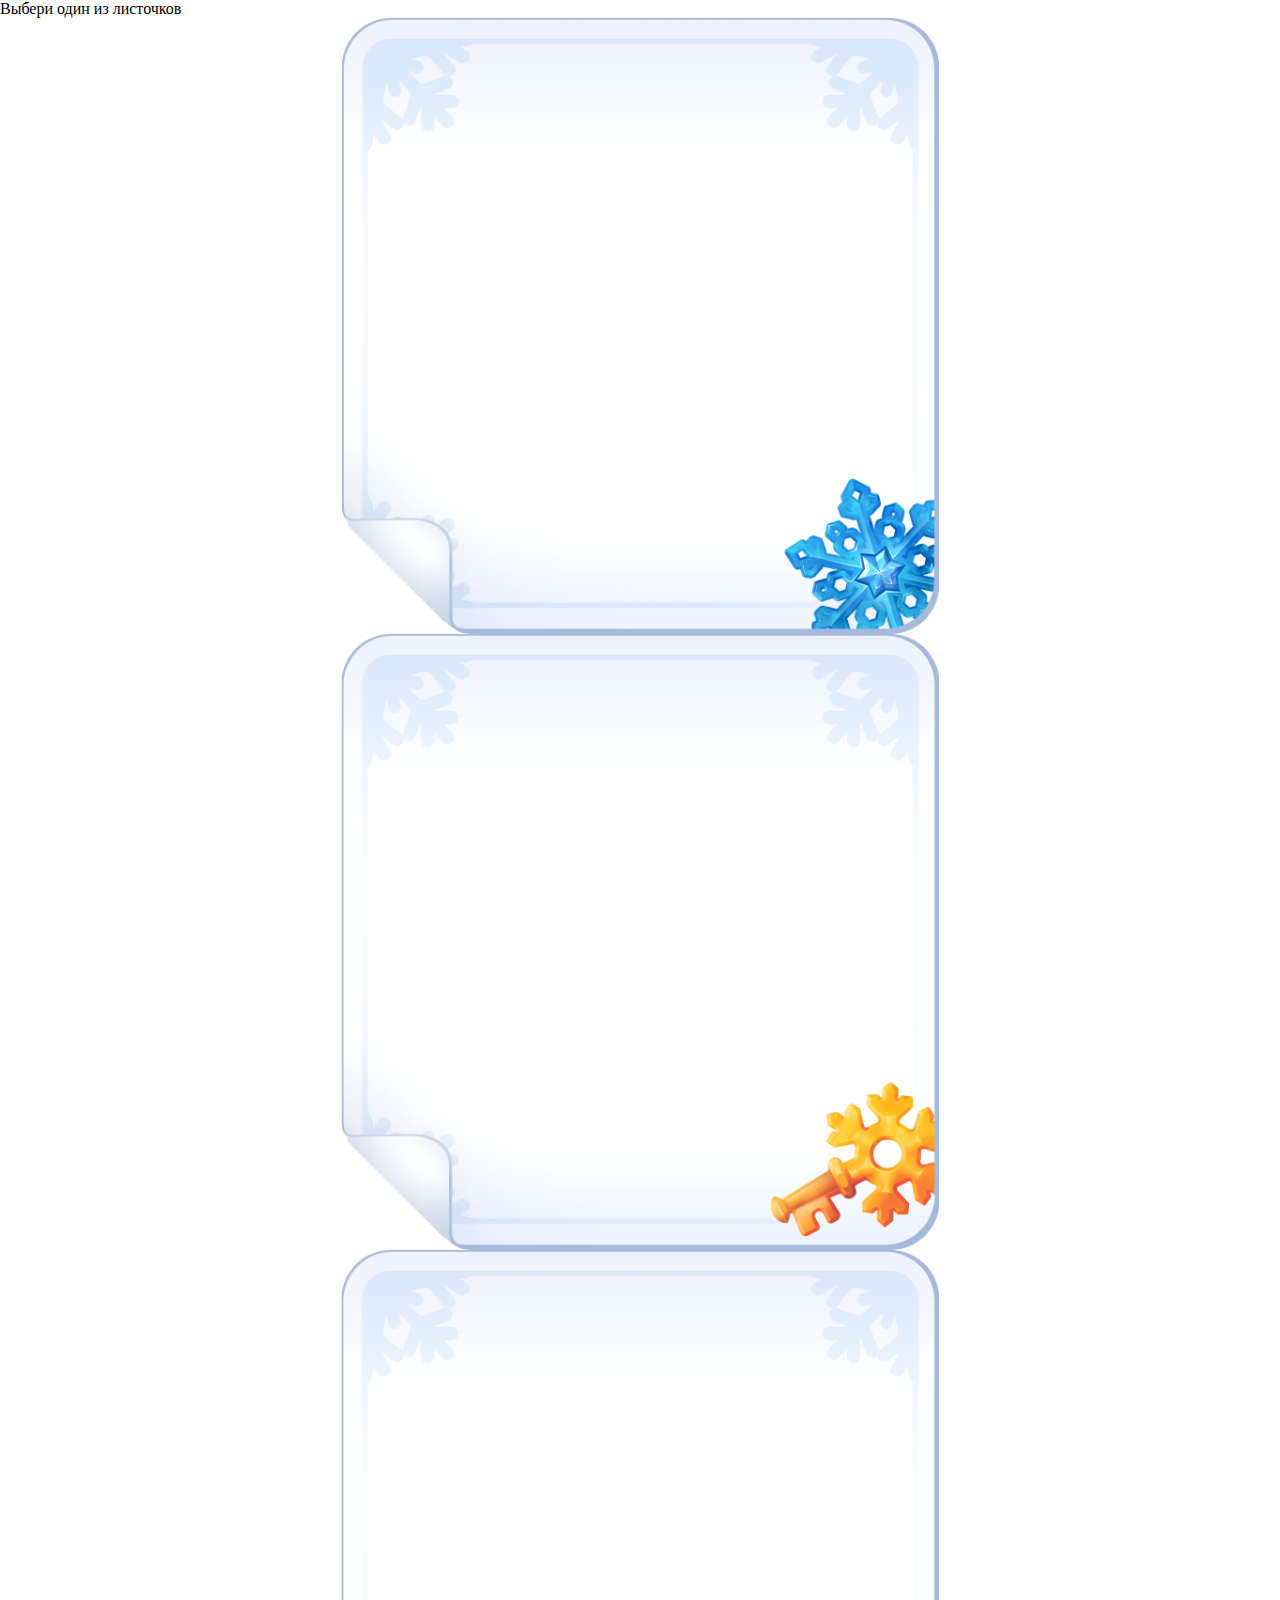
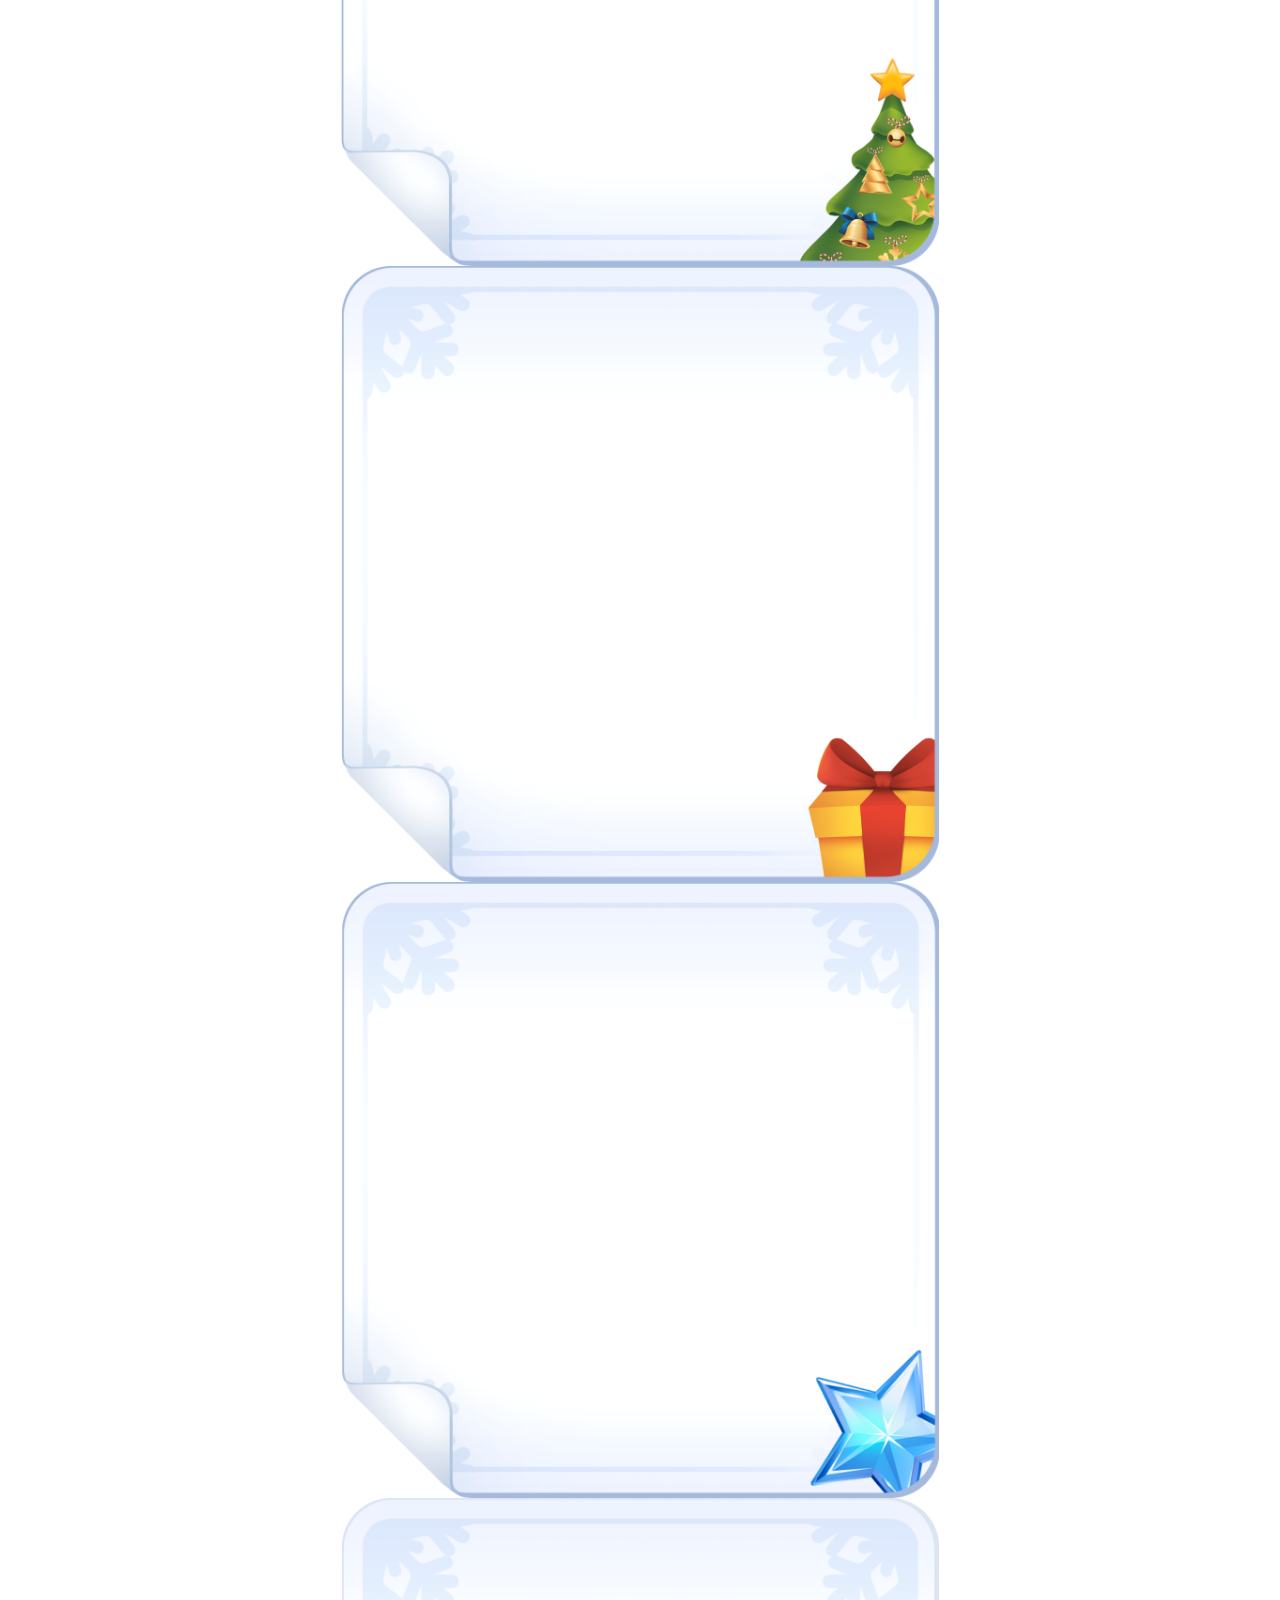
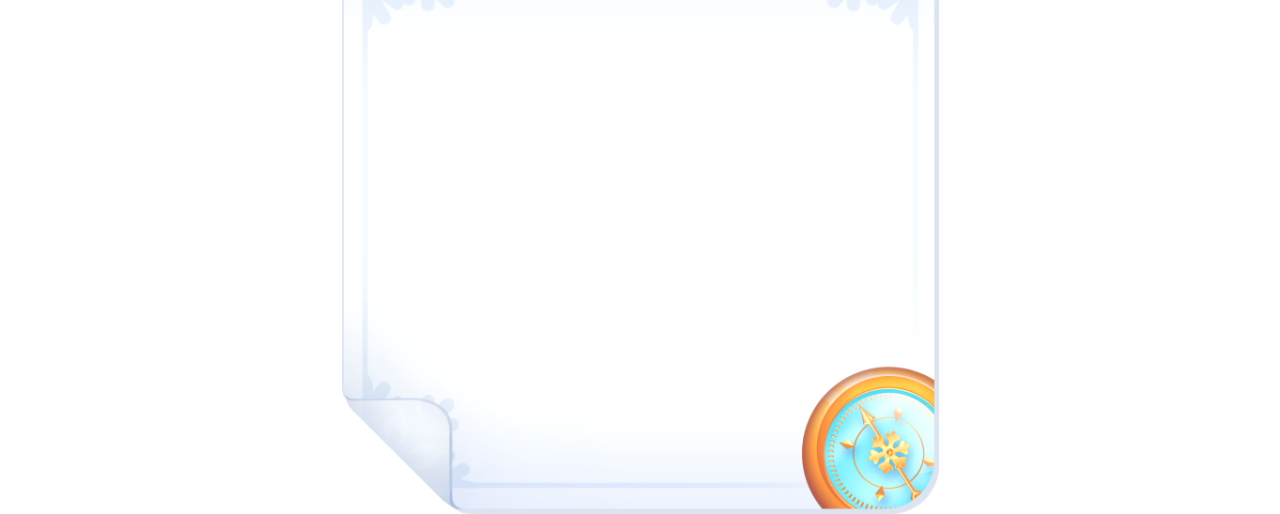
==== index.html @ 80cd2258 "Kinder. Markup. Part 14.  Change steps in index" ====
<!DOCTYPE html>
<html lang="ru">
<head>
    <meta charset="UTF-8">
    <title>kinder</title>
    <meta name="viewport" content="width=device-width, initial-scale=1">
    <link rel="stylesheet" href="styles/index.min.css">
    <script src="scripts/index.js"></script>
</head>
<body>
<main class="main js-main">
    <div class="choice js-choice" data-step="1">
        <div class="choice__title">Выбери один из листочков</div>
        <div class="choice__wrapper js-choice-templates"></div>
    </div>
    <div class="editor js-editor is-hidden">
        <div class="buttons">
            <div class="buttons-back js-btn-back"></div>
            <button class="buttons-ready js-btn-ready" disabled>
                <span>Готово</span>
            </button>
            <ul class="buttons-color js-buttons-color">
                <li class="buttons-color__item btn-color-1" data-color="1"></li>
                <li class="buttons-color__item btn-color-2" data-color="2"></li>
                <li class="buttons-color__item btn-color-3" data-color="3"></li>
            </ul>
            <button class="buttons-skip js-btn-skip">
                <span>Пропустить</span>
            </button>
        </div>
        <div class="editor-wrapper js-editor-wrapper" >
            <div class="input-area js-input-area color-3" data-color="0">
                <div class="js-input" contenteditable="true"></div>
            </div>
            <div class="remain js-remain"><span class="js-remain-characters">0</span>/<span>150</span></div>
        </div>
        <footer class="footer js-footer">
            <div class="footer__text">
                <img src="images/cloud1.png" alt=""/>
                <span>Нажми на листочек, чтобы написать свое пожелание!</span>
            </div>
            <img src="images/santa.png" alt=""/>
        </footer>
    </div>
</main>
</body>
</html>
---- styles/index.min.css ----
*{appearance:none;outline:none;background:none;box-shadow:none;padding:0;margin:0;-webkit-tap-highlight-color:rgba(0,0,0,0);tap-highlight-color:rgba(0,0,0,0)}p,h1,h2,h3,h4,h5,h6{margin:0}ul,ol{list-style:none}li{padding:0}button,input{appearance:none;outline:none;background:none;box-shadow:none;padding:0;border:0}a{text-decoration:none}.is-hidden{display:none !important}@font-face{font-family:"barnacleBoys";src:url("../fonts/barnacleBoys.otf") format("opentype");font-weight:400;font-style:normal}@font-face{font-family:"caveatBold";src:url("../fonts/caveatBold.ttf") format("opentype");font-weight:700;font-style:normal}@font-face{font-family:"caveatMedium";src:url("../fonts/caveatMedium.ttf") format("opentype");font-weight:400;font-style:normal}@font-face{font-family:"caveatRegular";src:url("../fonts/caveatRegular.ttf") format("opentype");font-weight:400;font-style:normal}@font-face{font-family:"caveatSemiBold";src:url("../fonts/caveatSemiBold.ttf") format("opentype");font-weight:400;font-style:normal}@font-face{font-family:"chalkboardse";src:url("../fonts/chalkboardse.otf") format("opentype");font-weight:400;font-style:normal}@font-face{font-family:"chalkboard";src:url("../fonts/chalkboardse.otf") format("opentype");font-weight:400;font-style:normal}@font-face{font-family:"marckScript";src:url("../fonts/marckScripRegular.ttf") format("opentype");font-weight:400;font-style:normal}@font-face{font-family:"pacifico";src:url("../fonts/pacificoRegular.ttf") format("opentype");font-weight:400;font-style:normal}@media screen and (max-width: 768px){.choice__title{font-family:barnacleBoys;font-size:32px;line-height:normal;margin:0 0 46px;text-align:center;color:#012757;letter-spacing:1.9px;text-shadow:-3px -3px #fff,0 -3px #fff,3px -3px #fff,3px 0 #fff,3px 3px #fff,0 3px #fff,-3px 3px #fff,-3px 0 #fff}.choice__wrapper{display:grid;gap:16px 0;padding:0 8px;grid-template-rows:1fr;grid-template-columns:1fr 1fr}}.template-1{background:url("../images/blank1.png") center no-repeat;background-size:contain}.template-2{background:url("../images/blank2.png") center no-repeat;background-size:contain}.template-3{background:url("../images/blank3.png") center no-repeat;background-size:contain}.template-4{background:url("../images/blank4.png") center no-repeat;background-size:contain}.template-5{background:url("../images/blank5.png") center no-repeat;background-size:contain}.template-6{background:url("../images/blank6.png") center no-repeat;background-size:contain}.color-1{color:#1f5a11}.color-2{color:red}.color-3{color:#00377c}@media screen and (max-width: 768px){.editor{height:100%;display:flex;justify-content:space-between;flex-direction:column}.editor-wrapper{position:relative;margin-bottom:auto}.editor .input-area{width:100%;display:flex;padding:30px 20px 60px;box-sizing:border-box;border:0;text-align:center}.editor .input-area>div{margin:auto}}@media screen and (max-width: 768px){.buttons{display:flex;align-items:center;justify-content:space-between;margin:0 0 18px}.buttons-back,.buttons-color__item{width:11.95vw;height:11.95vw;box-sizing:border-box;background-position:center;background-repeat:no-repeat;background-size:contain;border-radius:50%;border:6px solid rgba(255,255,255,.65)}.buttons-back{margin:0 14px 0 0;background-image:url("../images/btn-back.png");background-color:rgba(0,0,0,.3)}.buttons-ready,.buttons-skip{height:8.62vw;display:flex;width:28.9vw;margin-right:auto;border-radius:81.5px;background:radial-gradient(262.71% 100% at 50% 0%, #00D51A 0%, #01AD2C 71.67%, #009739 100%);outline:6px solid rgba(255,255,255,.65)}.buttons-ready>span,.buttons-skip>span{font-family:barnacleBoys;font-size:16px;line-height:normal;display:block;margin:auto;letter-spacing:1.9px;color:#fff;text-transform:uppercase}.buttons-ready[disabled],.buttons-skip[disabled]{background:linear-gradient(181deg, #D8E5F3 -9.45%, #BBCFE4 98.77%)}.buttons-skip{margin:0;padding:0 10px;width:auto;background:radial-gradient(416.87% 100% at 50% 0%, #7DB8F0 0%, #88BAE8 52.54%, #2E7CC7 100%)}.buttons-color{display:flex;gap:0 8px}.buttons-color__item.is-active{box-shadow:0 0 19px 0 #fff0bb}.buttons .btn-color-1{background-image:url("../images/btn-color-1.png")}.buttons .btn-color-2{background-image:url("../images/btn-color-2.png")}.buttons .btn-color-3{background-image:url("../images/btn-color-3.png")}.submit{margin:20px 0 auto;text-align:center}.submit>button{font-family:barnacleBoys;font-size:24px;line-height:normal;padding:8px 16px;color:#fff;text-align:center;text-transform:uppercase;letter-spacing:1.9px;border-radius:50px;border:5px solid #fff;background:linear-gradient(181deg, #FFAC30 -9.45%, #FD2C36 98.77%);box-shadow:0 -10px 2px 0 rgba(217,26,35,.58) inset,0 10px 4px 0 rgba(255,205,27,.25) inset}.btn-message{position:absolute;bottom:20px;left:20px;width:56px;height:56px;background:url("../images/btn-go-message.png") center no-repeat;background-size:cover}.pseudo-buttons{position:absolute;top:calc(100% + 20px);left:calc((100% - 145px)/2)}}.font-style-1{font-family:pacifico;font-size:18px;line-height:normal;letter-spacing:1.2px}.font-style-2{font-family:caveatBold;font-size:24px;line-height:100%}.font-style-3{font-family:marckScript;font-size:20px;line-height:normal;letter-spacing:.2px}.footer{padding:0 0 50px}.footer__text{position:relative;max-width:227px;margin:0 0 -20px}.footer__text>img{width:100%}.footer__text>span{font-family:chalkboard;font-size:16px;line-height:normal;position:absolute;left:50%;top:38px;width:80%;color:#012757;text-align:center;font-weight:700;transform:translateX(-50%)}@media screen and (max-width: 768px){.main{padding:22px 16px 0;background:url("../images/backgr.png") left bottom no-repeat;background-size:cover}.main.is-ready{background:url("../images/backgr2.png") left bottom no-repeat;background-size:cover}.remain{font-family:barnacleBoys;font-size:13px;line-height:normal;position:absolute;bottom:30px;right:28vw;color:#012757}}/*# sourceMappingURL=index.min.css.map */
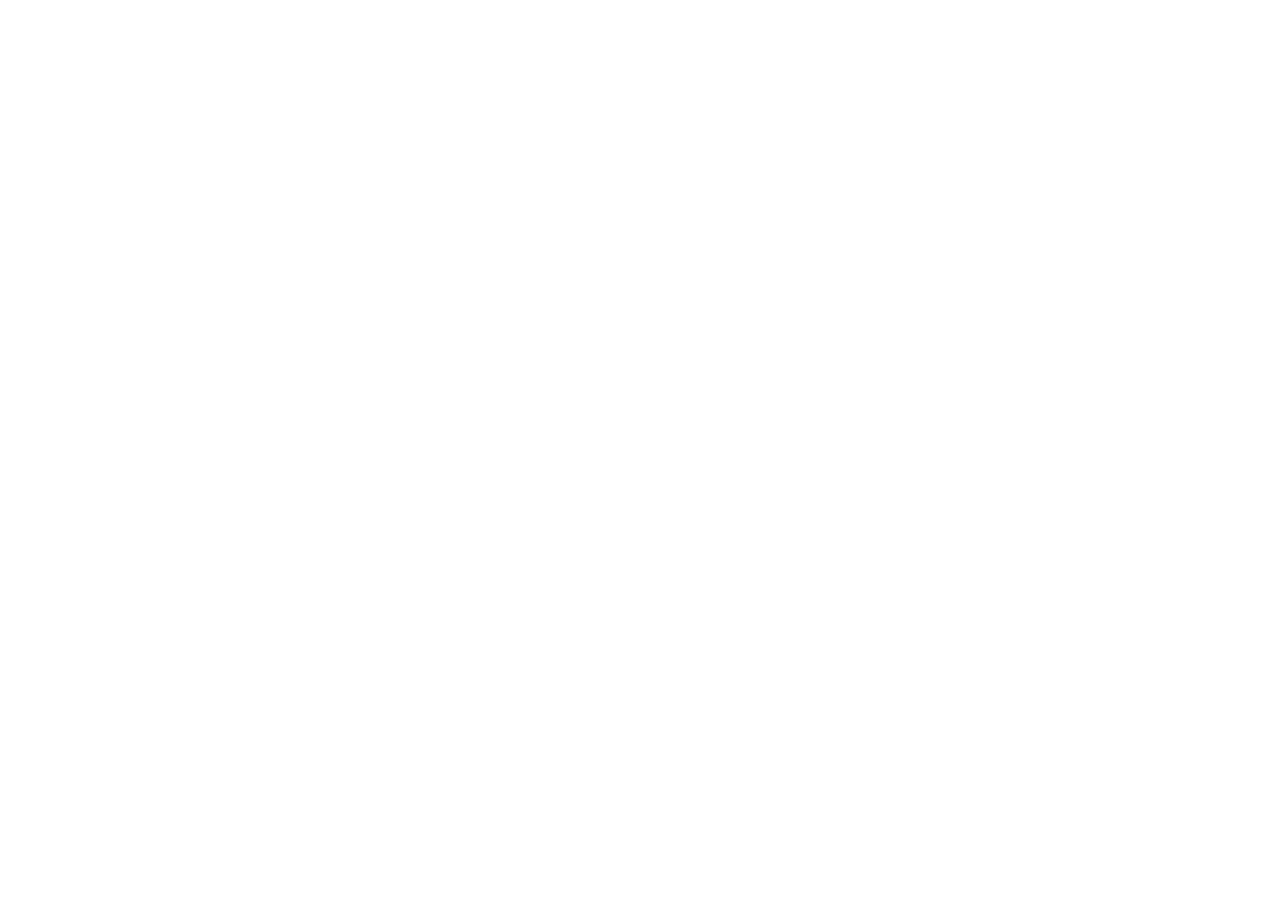
==== commit f5bfb48e: "Kinder. Markup. Part 30. small update" ====
--- a/index.html
+++ b/index.html
@@ -9,15 +9,17 @@
 </head>
 <body>
 <main class="main js-main">
-    <div class="choice js-choice" data-step="1">
+    <div class="choice js-choice is-mobile" data-step="1">
         <div class="choice__title">Выбери один из листочков</div>
         <div class="choice__wrapper js-choice-templates"></div>
     </div>
-    <div class="editor js-editor is-hidden">
+    <div class="editor js-editor is-mobile is-hidden">
         <div class="buttons">
             <div class="buttons-back js-btn-back"></div>
             <button class="buttons-ready js-btn-ready" disabled>
-                <span>Готово</span>
+                <div>
+                    <span>Готово</span>
+                </div>
             </button>
             <ul class="buttons-color js-buttons-color">
                 <li class="buttons-color__item btn-color-1" data-color="1"></li>
@@ -25,7 +27,9 @@
                 <li class="buttons-color__item btn-color-3" data-color="3"></li>
             </ul>
             <button class="buttons-skip js-btn-skip">
-                <span>Пропустить</span>
+                <div>
+                    <span>Пропустить</span>
+                </div>
             </button>
         </div>
         <div class="editor-wrapper js-editor-wrapper" >
@@ -35,12 +39,19 @@
             <div class="remain js-remain"><span class="js-remain-characters">0</span>/<span>150</span></div>
         </div>
         <footer class="footer js-footer">
-            <div class="footer__text">
-                <img src="images/cloud1.png" alt=""/>
-                <span>Нажми на листочек, чтобы написать свое пожелание!</span>
+            <img src="images/footer_img1.png" class="js-footer-img" alt=""/>
+        </footer>
+    </div>
+    <div class="loader-backgr js-loader is-hidden">
+        <div class="loader">
+            <div class="loader-title">Загрузка...</div>
+            <div class="loader-track">
+                <div class="loader-thumb"></div>
             </div>
-            <img src="images/santa.png" alt=""/>
-        </footer>
+        </div>
+    </div>
+    <div id="orientation" style="display: none">
+        <img class="rotate-img" src="images/rotate.png" alt="" width="793" height="533"/>
     </div>
 </main>
 </body>
--- a/styles/index.min.css
+++ b/styles/index.min.css
@@ -1 +1 @@
-*{appearance:none;outline:none;background:none;box-shadow:none;padding:0;margin:0;-webkit-tap-highlight-color:rgba(0,0,0,0);tap-highlight-color:rgba(0,0,0,0)}p,h1,h2,h3,h4,h5,h6{margin:0}ul,ol{list-style:none}li{padding:0}button,input{appearance:none;outline:none;background:none;box-shadow:none;padding:0;border:0}a{text-decoration:none}.is-hidden{display:none !important}@font-face{font-family:"barnacleBoys";src:url("../fonts/barnacleBoys.otf") format("opentype");font-weight:400;font-style:normal}@font-face{font-family:"caveatBold";src:url("../fonts/caveatBold.ttf") format("opentype");font-weight:700;font-style:normal}@font-face{font-family:"caveatMedium";src:url("../fonts/caveatMedium.ttf") format("opentype");font-weight:400;font-style:normal}@font-face{font-family:"caveatRegular";src:url("../fonts/caveatRegular.ttf") format("opentype");font-weight:400;font-style:normal}@font-face{font-family:"caveatSemiBold";src:url("../fonts/caveatSemiBold.ttf") format("opentype");font-weight:400;font-style:normal}@font-face{font-family:"chalkboardse";src:url("../fonts/chalkboardse.otf") format("opentype");font-weight:400;font-style:normal}@font-face{font-family:"chalkboard";src:url("../fonts/chalkboardse.otf") format("opentype");font-weight:400;font-style:normal}@font-face{font-family:"marckScript";src:url("../fonts/marckScripRegular.ttf") format("opentype");font-weight:400;font-style:normal}@font-face{font-family:"pacifico";src:url("../fonts/pacificoRegular.ttf") format("opentype");font-weight:400;font-style:normal}@media screen and (max-width: 768px){.choice__title{font-family:barnacleBoys;font-size:32px;line-height:normal;margin:0 0 46px;text-align:center;color:#012757;letter-spacing:1.9px;text-shadow:-3px -3px #fff,0 -3px #fff,3px -3px #fff,3px 0 #fff,3px 3px #fff,0 3px #fff,-3px 3px #fff,-3px 0 #fff}.choice__wrapper{display:grid;gap:16px 0;padding:0 8px;grid-template-rows:1fr;grid-template-columns:1fr 1fr}}.template-1{background:url("../images/blank1.png") center no-repeat;background-size:contain}.template-2{background:url("../images/blank2.png") center no-repeat;background-size:contain}.template-3{background:url("../images/blank3.png") center no-repeat;background-size:contain}.template-4{background:url("../images/blank4.png") center no-repeat;background-size:contain}.template-5{background:url("../images/blank5.png") center no-repeat;background-size:contain}.template-6{background:url("../images/blank6.png") center no-repeat;background-size:contain}.color-1{color:#1f5a11}.color-2{color:red}.color-3{color:#00377c}@media screen and (max-width: 768px){.editor{height:100%;display:flex;justify-content:space-between;flex-direction:column}.editor-wrapper{position:relative;margin-bottom:auto}.editor .input-area{width:100%;display:flex;padding:30px 20px 60px;box-sizing:border-box;border:0;text-align:center}.editor .input-area>div{margin:auto}}@media screen and (max-width: 768px){.buttons{display:flex;align-items:center;justify-content:space-between;margin:0 0 18px}.buttons-back,.buttons-color__item{width:11.95vw;height:11.95vw;box-sizing:border-box;background-position:center;background-repeat:no-repeat;background-size:contain;border-radius:50%;border:6px solid rgba(255,255,255,.65)}.buttons-back{margin:0 14px 0 0;background-image:url("../images/btn-back.png");background-color:rgba(0,0,0,.3)}.buttons-ready,.buttons-skip{height:8.62vw;display:flex;width:28.9vw;margin-right:auto;border-radius:81.5px;background:radial-gradient(262.71% 100% at 50% 0%, #00D51A 0%, #01AD2C 71.67%, #009739 100%);outline:6px solid rgba(255,255,255,.65)}.buttons-ready>span,.buttons-skip>span{font-family:barnacleBoys;font-size:16px;line-height:normal;display:block;margin:auto;letter-spacing:1.9px;color:#fff;text-transform:uppercase}.buttons-ready[disabled],.buttons-skip[disabled]{background:linear-gradient(181deg, #D8E5F3 -9.45%, #BBCFE4 98.77%)}.buttons-skip{margin:0;padding:0 10px;width:auto;background:radial-gradient(416.87% 100% at 50% 0%, #7DB8F0 0%, #88BAE8 52.54%, #2E7CC7 100%)}.buttons-color{display:flex;gap:0 8px}.buttons-color__item.is-active{box-shadow:0 0 19px 0 #fff0bb}.buttons .btn-color-1{background-image:url("../images/btn-color-1.png")}.buttons .btn-color-2{background-image:url("../images/btn-color-2.png")}.buttons .btn-color-3{background-image:url("../images/btn-color-3.png")}.submit{margin:20px 0 auto;text-align:center}.submit>button{font-family:barnacleBoys;font-size:24px;line-height:normal;padding:8px 16px;color:#fff;text-align:center;text-transform:uppercase;letter-spacing:1.9px;border-radius:50px;border:5px solid #fff;background:linear-gradient(181deg, #FFAC30 -9.45%, #FD2C36 98.77%);box-shadow:0 -10px 2px 0 rgba(217,26,35,.58) inset,0 10px 4px 0 rgba(255,205,27,.25) inset}.btn-message{position:absolute;bottom:20px;left:20px;width:56px;height:56px;background:url("../images/btn-go-message.png") center no-repeat;background-size:cover}.pseudo-buttons{position:absolute;top:calc(100% + 20px);left:calc((100% - 145px)/2)}}.font-style-1{font-family:pacifico;font-size:18px;line-height:normal;letter-spacing:1.2px}.font-style-2{font-family:caveatBold;font-size:24px;line-height:100%}.font-style-3{font-family:marckScript;font-size:20px;line-height:normal;letter-spacing:.2px}.footer{padding:0 0 50px}.footer__text{position:relative;max-width:227px;margin:0 0 -20px}.footer__text>img{width:100%}.footer__text>span{font-family:chalkboard;font-size:16px;line-height:normal;position:absolute;left:50%;top:38px;width:80%;color:#012757;text-align:center;font-weight:700;transform:translateX(-50%)}@media screen and (max-width: 768px){.main{padding:22px 16px 0;background:url("../images/backgr.png") left bottom no-repeat;background-size:cover}.main.is-ready{background:url("../images/backgr2.png") left bottom no-repeat;background-size:cover}.remain{font-family:barnacleBoys;font-size:13px;line-height:normal;position:absolute;bottom:30px;right:28vw;color:#012757}}/*# sourceMappingURL=index.min.css.map */
+*{appearance:none;outline:none;background:none;box-shadow:none;padding:0;margin:0;-webkit-tap-highlight-color:rgba(0,0,0,0);tap-highlight-color:rgba(0,0,0,0)}p,h1,h2,h3,h4,h5,h6{margin:0}ul,ol{list-style:none}li{padding:0}button,input{appearance:none;outline:none;background:none;box-shadow:none;padding:0;border:0}a{text-decoration:none}.is-hidden{display:none !important}.is-mobile{display:none}@media screen and (max-width: 768px){.is-mobile{display:block}}@font-face{font-family:"barnacleBoys";src:url("../fonts/barnacleBoys.otf") format("opentype");font-weight:400;font-style:normal}@font-face{font-family:"caveatBold";src:url("../fonts/caveatBold.ttf") format("opentype");font-weight:700;font-style:normal}@font-face{font-family:"caveatMedium";src:url("../fonts/caveatMedium.ttf") format("opentype");font-weight:400;font-style:normal}@font-face{font-family:"caveatRegular";src:url("../fonts/caveatRegular.ttf") format("opentype");font-weight:400;font-style:normal}@font-face{font-family:"caveatSemiBold";src:url("../fonts/caveatSemiBold.ttf") format("opentype");font-weight:400;font-style:normal}@font-face{font-family:"chalkboardse";src:url("../fonts/chalkboardse.otf") format("opentype");font-weight:400;font-style:normal}@font-face{font-family:"chalkboard";src:url("../fonts/chalkboardse.otf") format("opentype");font-weight:400;font-style:normal}@font-face{font-family:"marckScript";src:url("../fonts/marckScripRegular.ttf") format("opentype");font-weight:400;font-style:normal}@font-face{font-family:"pacifico";src:url("../fonts/pacificoRegular.ttf") format("opentype");font-weight:400;font-style:normal}@media screen and (max-width: 768px){.choice{position:relative}.choice__title{font-family:barnacleBoys;font-size:32px;line-height:normal;margin:0 auto 46px;max-width:290px;text-align:center;color:#fff;letter-spacing:2px}.choice__wrapper{display:grid;gap:16px 0;padding:0 8px;grid-template-rows:1fr;grid-template-columns:1fr 1fr}}.template-1{background:url("../images/blank1.png") center no-repeat;background-size:contain}.template-2{background:url("../images/blank2.png") center no-repeat;background-size:contain}.template-3{background:url("../images/blank3.png") center no-repeat;background-size:contain}.template-4{background:url("../images/blank4.png") center no-repeat;background-size:contain}.template-5{background:url("../images/blank5.png") center no-repeat;background-size:contain}.template-6{background:url("../images/blank6.png") center no-repeat;background-size:contain}.color-1{color:#1f5a11}.color-2{color:red}.color-3{color:#00377c}@media screen and (max-width: 768px){.editor{position:relative;height:100%;display:flex;justify-content:space-between;flex-direction:column}.editor-wrapper{position:relative;margin-bottom:auto}.editor .input-area{width:100%;display:flex;padding:30px 20px 60px;box-sizing:border-box;border:0;text-align:center}.editor .input-area>div{width:100%;margin:auto;word-break:break-word;overflow:hidden}.editor .input-area>div>span{border-bottom:2px solid red;color:red}}@media screen and (max-width: 768px){.buttons{display:flex;align-items:center;justify-content:space-between;margin:0 0 18px}.buttons-back,.buttons-color__item{width:11.95vw;height:11.95vw;box-sizing:border-box;background-position:center;background-repeat:no-repeat;background-size:contain;border-radius:50%;border:3px solid rgba(255,255,255,.65)}.buttons-back{margin:0 14px 0 0;background-image:url("../images/btn-back.png")}.buttons-ready,.buttons-skip{overflow:hidden;border-radius:81.5px;border:3px solid rgba(255,255,255,.65)}.buttons-ready>div,.buttons-skip>div{height:10vw;display:flex;width:28.9vw;margin-right:auto;background:radial-gradient(262.71% 100% at 50% 0%, #00D51A 0%, #01AD2C 71.67%, #009739 100%)}.buttons-ready>div>span,.buttons-skip>div>span{font-family:barnacleBoys;font-size:16px;line-height:normal;display:block;margin:auto;letter-spacing:1.9px;color:#fff;text-transform:uppercase}.buttons-ready[disabled]>div,.buttons-skip[disabled]>div{background:linear-gradient(181deg, #D8E5F3 -9.45%, #BBCFE4 98.77%)}.buttons-skip>div{margin:0;padding:0 10px;width:auto;background:radial-gradient(416.87% 100% at 50% 0%, #7DB8F0 0%, #88BAE8 52.54%, #2E7CC7 100%)}.buttons-color{display:flex;gap:0 8px}.buttons-color__item.is-active{box-shadow:0 0 19px 0 #fff0bb}.buttons .btn-color-1{background-image:url("../images/btn-color-1.png")}.buttons .btn-color-2{background-image:url("../images/btn-color-2.png")}.buttons .btn-color-3{background-image:url("../images/btn-color-3.png")}.buttons-message,.buttons-gift{position:absolute;bottom:20px;width:56px;height:56px;display:flex;box-sizing:border-box;border:4px solid rgba(255,255,255,.5);box-shadow:0 0 7px 0 rgba(0,0,0,.17);border-radius:50%}.buttons-message>div,.buttons-gift>div{width:48px;height:48px;margin:auto;display:flex;border-radius:50%;background:radial-gradient(56.06% 56.02% at 36.87% 50%, #FF4242 0.03%, #E61010 99.95%)}.buttons-message>div:before,.buttons-gift>div:before{display:block;margin:auto;content:""}.buttons-message{left:16px}.buttons-message>div:before{width:29px;height:27px;margin:auto;background:url("../images/btn-message.png") center no-repeat;background-size:cover}.buttons-gift{right:16px}.buttons-gift>div:after{position:absolute;left:-43px;top:-43px;width:120px;height:120px;display:block;background:url("../images/flash.png");background-size:cover;content:"";animation:explosion 2s ease-in,blink 2s infinite ease-in-out 2s;animation-fill-mode:forwards;transform:scale(0)}@keyframes blink{0%{opacity:1}10%{opacity:.8}20%{opacity:.6}30%{opacity:.6}40%{opacity:.6}50%{opacity:.8}60%{opacity:1}100%{opacity:1}}@keyframes explosion{0%{transform:scale(0)}30%{transform:scale(1)}100%{transform:scale(1)}}.buttons-gift>div:before{position:relative;z-index:1;width:46px;height:48px;background:url("../images/btn-box.png") center no-repeat;background-size:cover;animation:swing 2s infinite ease-in}@keyframes swing{0%{transform:rotate(0deg)}10%{transform:rotate(10deg)}20%{transform:rotate(20deg)}30%{transform:rotate(10deg)}40%{transform:rotate(0deg)}50%{transform:rotate(-10deg)}60%{transform:rotate(-20deg)}70%{transform:rotate(-10deg)}80%{transform:rotate(0deg)}90%{transform:rotate(0deg)}100%{transform:rotate(0deg)}}.buttons-finger{position:absolute;right:82px;bottom:26px;width:51px;height:36px;background:url("../images/btn-finger.png");background-size:cover;animation:move 2s infinite ease-in-out;transform:translateX(0px)}@keyframes move{0%{transform:translateX(0px)}10%{transform:translateX(10px)}10%{transform:translateX(-10px)}20%{transform:translateX(10px)}30%{transform:translateX(-10px)}40%{transform:translateX(10px)}50%{transform:translateX(-10px)}60%{transform:translateX(0px)}100%{transform:translateX(0px)}}.submit{margin:20px 0 auto;text-align:center}.submit>button{overflow:hidden;border-radius:50px;border:4px solid rgba(255,255,255,.65)}.submit>button>div{font-family:barnacleBoys;font-size:24px;line-height:normal;padding:8px 16px;color:#fff;text-align:center;text-transform:uppercase;letter-spacing:1.9px;background:radial-gradient(316.04% 98.65% at 50% 0%, #FF3A3A 0%, #E71010 100%)}.pseudo-buttons{position:absolute;top:calc(100% + 20px);left:calc((100% - 145px)/2)}}.font-style-1{font-family:pacifico;font-size:18px;line-height:normal;letter-spacing:1.2px}.font-style-2{font-family:caveatBold;font-size:24px;line-height:100%}.font-style-3{font-family:marckScript;font-size:20px;line-height:normal;letter-spacing:.2px}.footer{padding:0 0 20px;text-align:center}.footer>img{max-width:330px;width:92%}.loader{position:absolute;top:50%;left:50%;transform:translate(-50%, -50%)}.loader-backgr{position:fixed;left:0;top:0;z-index:100;width:100%;height:100%;background:rgba(0,0,0,.5)}.loader-title{font-family:barnacleBoys;font-size:32px;line-height:normal;margin:0 0 14px;letter-spacing:2px;color:#fff}.loader-track{height:25px;width:100%;max-width:225px;padding:4px 0 0 4px;box-sizing:border-box;overflow:hidden;border-radius:12px;background-color:rgba(255,255,255,.7)}.loader-thumb{position:relative;left:-100%;width:70px;height:17px;background-image:linear-gradient(to right, #0006E7, #45C5FF);border-radius:8px;filter:opacity(0.72);animation:thumbMove infinite 1.5s ease-in-out}@keyframes thumbMove{from{left:-100%}to{left:100%}}#orientation{display:flex;align-items:center;justify-content:center;position:fixed;top:0;left:0;right:0;bottom:0;background-color:#000;z-index:9999999}#orientation img{-webkit-animation:blink5 5s linear infinite;animation:blink5 5s linear infinite;width:30%;height:auto}@-webkit-keyframes blink5{0%{opacity:.3}50%{opacity:1}100%{opacity:.3}}@keyframes blink5{0%{opacity:.3}50%{opacity:1}100%{opacity:.3}}body{overflow:hidden}@media screen and (max-width: 768px){.main{position:relative;padding:22px 16px 0;box-sizing:border-box;background:url("../images/backgr.png") left bottom no-repeat;background-size:cover}.main.is-ready{background:url("../images/backgr2.png") left bottom no-repeat;background-size:cover}.main.is-ready .footer__text>img{height:100%;width:auto}.remain{font-family:barnacleBoys;font-size:13px;line-height:normal;position:absolute;bottom:30px;right:28vw;color:#012757}}/*# sourceMappingURL=index.min.css.map */
